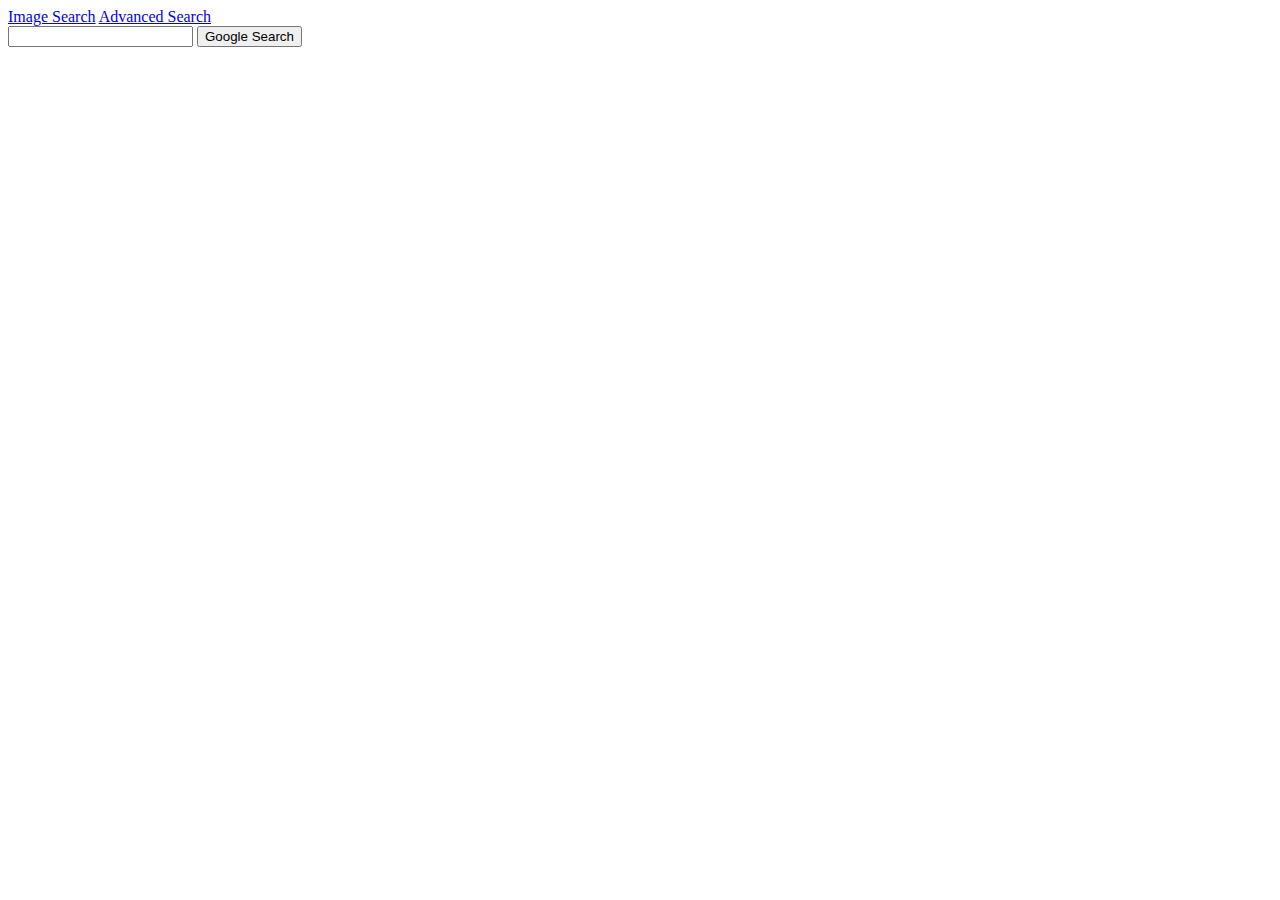
==== index.html @ 38749f22 "Добавив три файли" ====
﻿<!DOCTYPE html>
<html lang="en">
    <head>
        <title>Search</title>
    </head>
    <body>
        <div><a href=imagesearch.html>Image Search</a> <a href=advancedsearch.html>Advanced Search</a> </div>
        <form action="https://google.com/search">
            <input type="text" name="q">
            <input type="submit" value="Google Search">
        </form>
    </body>
</html>
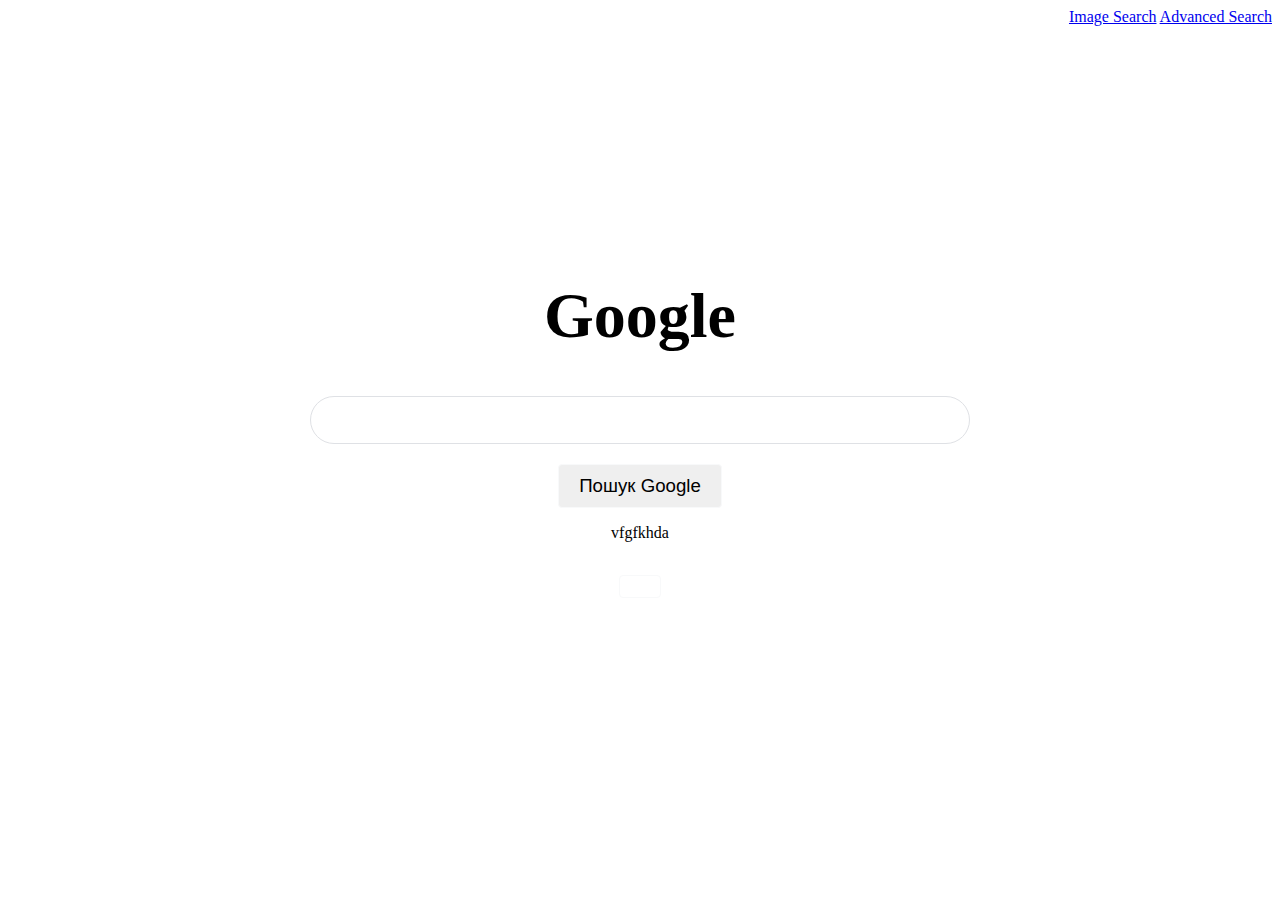
==== commit 2db7da44: "Зробив зміни, але роботи ще богато, зберегаю щоб не забути як це робиться" ====
--- a/index.html
+++ b/index.html
@@ -2,12 +2,24 @@
 <html lang="en">
     <head>
         <title>Search</title>
+        <link type="text/css" rel="stylesheet" href="style.css">
     </head>
     <body>
-        <div><a href=imagesearch.html>Image Search</a> <a href=advancedsearch.html>Advanced Search</a> </div>
-        <form action="https://google.com/search">
-            <input type="text" name="q">
-            <input type="submit" value="Google Search">
-        </form>
+        <div class="search_variant"><a href=imagesearch.html>Image Search</a> <a href=advancedsearch.html>Advanced Search</a> </div>
+        <div class="search_center">
+            
+            <h1 id="title_google">Google</h1>
+            <form action="https://google.com/search">
+            <input class="search_form_field" type="text" name="q">
+           
+            <div>
+            <input class="button_search" type="submit" value="Пошук Google"> 
+            <p>vfgfkhda</p>
+           <br /> 
+            <inpyt class="button_search" type="submit" value="Мені пощастить" aria-label="Мені пощастить" name="btnI" type="submit" jsaction="trigger.kWlxhc" data-ved="0ahUKEwi24MnR0vjzAhURRuUKHRjDDtgQ19QECAg">
+            </div>
+            </form>
+            
+        </div>
     </body>
 </html>--- a/style.css
+++ b/style.css
@@ -0,0 +1,51 @@
+#title_google
+{
+    font-size: 48pt;
+}
+
+.search_variant
+{
+    text-align: right;
+}
+
+.search_center
+{
+    /*top: 50%;
+    padding: 50%, 50%, 50%, 50%;
+    padding-bottom: 30%;
+    margin: center;
+    position: relative;
+    margin-top: 40%;
+    margin-bottom: 40%;
+    margin-left: 40%;
+    margin-right: 40%;
+    margin: 20%, 20%, 20%, 20%;*/
+    margin-top: 20%;
+    text-align: center;
+    
+}
+
+.button_search
+{
+    text-align: center;
+    margin-top: 15pt;
+    padding-left: 20px;
+    padding-right: 20px;
+    border-radius: 4px;
+    border: 1px solid #f8f9fa;
+    height: 44px;
+    font-size: 14pt;
+    
+}
+
+.search_form_field
+{
+    /*text-align: center;*/
+    padding-left: 24px;
+    border-radius: 24px;
+    border: 1px solid #dfe1e5;
+    font-size: 14pt;
+    font-family: arial,sans-serif;
+    width: 50%;
+    height: 44px;
+}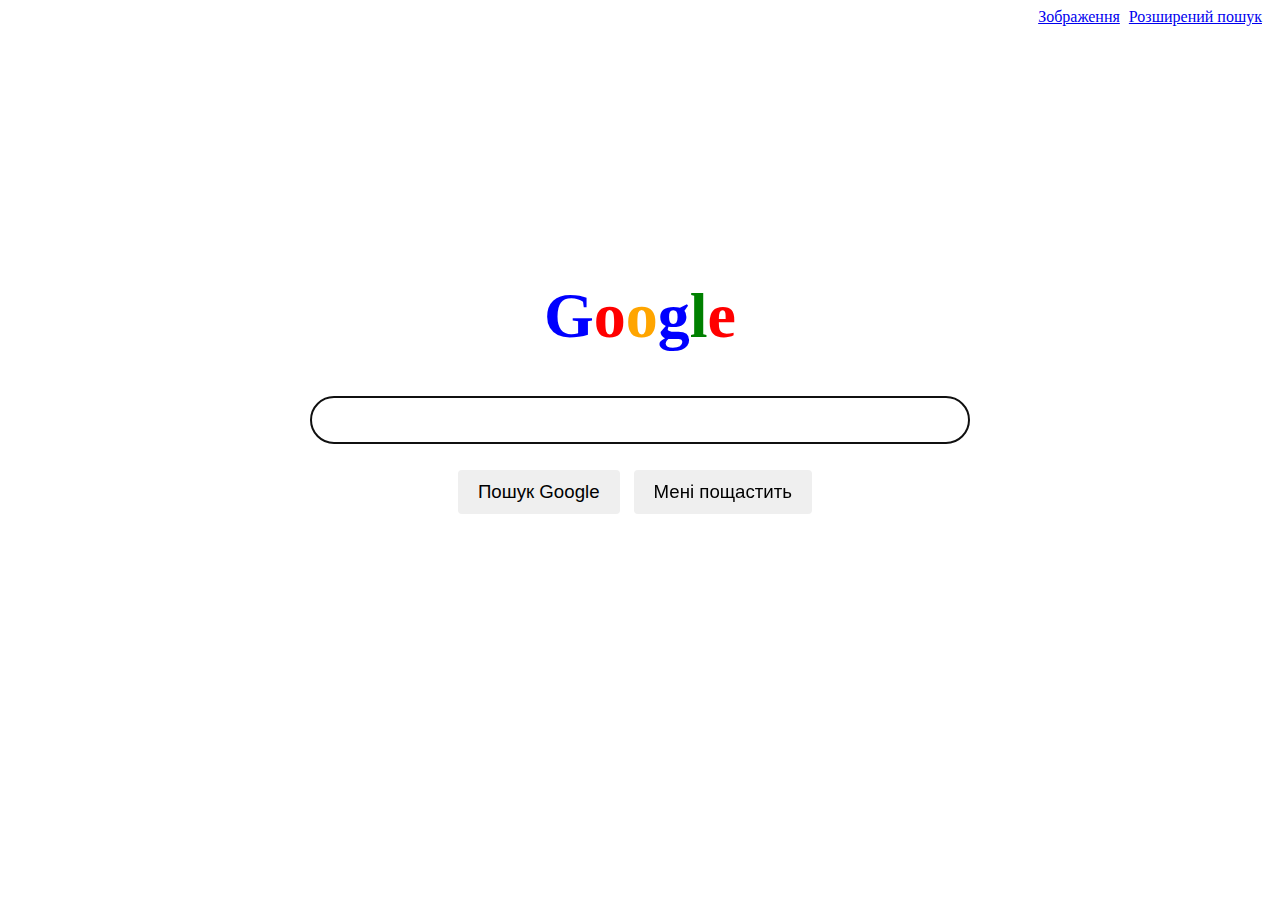
==== commit 80995b0d: "Виришив проблему з розширини пошуком, тепер треба зробити до кінця дизайн" ====
--- a/index.html
+++ b/index.html
@@ -1,24 +1,22 @@
 ﻿<!DOCTYPE html>
-<html lang="en">
+<html lang="uk">
     <head>
-        <title>Search</title>
+        <title>Пошук</title>
         <link type="text/css" rel="stylesheet" href="style.css">
     </head>
     <body>
-        <div class="search_variant"><a href=imagesearch.html>Image Search</a> <a href=advancedsearch.html>Advanced Search</a> </div>
+        <div class="search_variant"><a class="search_variant" href=imagesearch.html>Зображення</a> <a class="search_variant" href=advancedsearch.html>Розширений пошук</a> </div>
         <div class="search_center">
             
-            <h1 id="title_google">Google</h1>
-            <form action="https://google.com/search">
-            <input class="search_form_field" type="text" name="q">
+            <h1 id="title_google"><span style="color: blue;">G</span><span style="color: red;">o</span><span style="color: orange;">o</span><span style="color: blue;">g</span><span style="color: green;">l</span><span style="color: red;">e</span></h1>
+        <form action="https://google.com/search">
+            <input class="search_form_field" type="text" name="q" autofocus>
            
             <div>
-            <input class="button_search" type="submit" value="Пошук Google"> 
-            <p>vfgfkhda</p>
-           <br /> 
-            <inpyt class="button_search" type="submit" value="Мені пощастить" aria-label="Мені пощастить" name="btnI" type="submit" jsaction="trigger.kWlxhc" data-ved="0ahUKEwi24MnR0vjzAhURRuUKHRjDDtgQ19QECAg">
+            <input class="button_search" type="submit" name="btnG" value="Пошук Google"> <input class="button_search" type="submit" name="btnI" value="Мені пощастить">
             </div>
-            </form>
+
+        </form>
             
         </div>
     </body>
--- a/style.css
+++ b/style.css
@@ -3,9 +3,17 @@
     font-size: 48pt;
 }
 
+.title_google_ing_adv
+{
+    font-size: 14pt;
+    margin: -40px -100px 10px 0px;
+
+}
+
 .search_variant
 {
     text-align: right;
+    margin: 5px 5px 5px 0px;
 }
 
 .search_center
@@ -28,14 +36,22 @@
 .button_search
 {
     text-align: center;
-    margin-top: 15pt;
+    margin: 20pt 10px 10px 0px;
+    /*margin-top: 15pt;
+    margin-left: 10px;
+    margin-right: 10px;*/
     padding-left: 20px;
     padding-right: 20px;
     border-radius: 4px;
-    border: 1px solid #f8f9fa;
+    border: 1px;
     height: 44px;
     font-size: 14pt;
     
+}
+.button_search:hover
+{
+    border: 1px solid #e4e4e4;
+        
 }
 
 .search_form_field
@@ -48,4 +64,67 @@
     font-family: arial,sans-serif;
     width: 50%;
     height: 44px;
+}
+
+/* ################ advanced search ################ */
+.slabel
+{
+
+    border: 1px solid red;
+}
+
+#search_q
+{
+    width: 50%;
+    margin-left: 7%;
+    margin-right: 2%;
+    border: 1px solid red;
+}
+/* .adv-lsbel_field_seach
+{
+    float: left;
+    width: 32%;
+    margin-top: 15px;
+    padding: 0px 5px 100px 0px;
+    text-align: left;
+    font-size: 10pt;
+    font-family: verdana,arial,sans-serif;
+    height: 42px;
+}
+*/
+
+.adv_field_search
+{
+    margin: 10px 5px 5px 5px;
+    
+    border: 1px solid lightskyblue;
+}
+
+.adv_button_search
+{
+    text-align: center;
+    margin: 20pt 10px 10px 0px;
+    /*margin-top: 15pt;
+    margin-left: 10px;
+    margin-right: 10px;*/
+    padding-left: 20px;
+    padding-right: 20px;
+    border-radius: 4px;
+    background-color: rgb(13, 125, 196);
+    border: 1px solid rgb(13, 125, 196);
+    height: 44px;
+    font-size: 14pt;
+    color: white1
+}
+.adv_button_search:hover
+{
+    border: 1px solid lightskyblue;
+
+}
+
+.sdv_help
+{
+    /*float: right;*/
+    
+    border: 1px solid lightskyblue;
 }